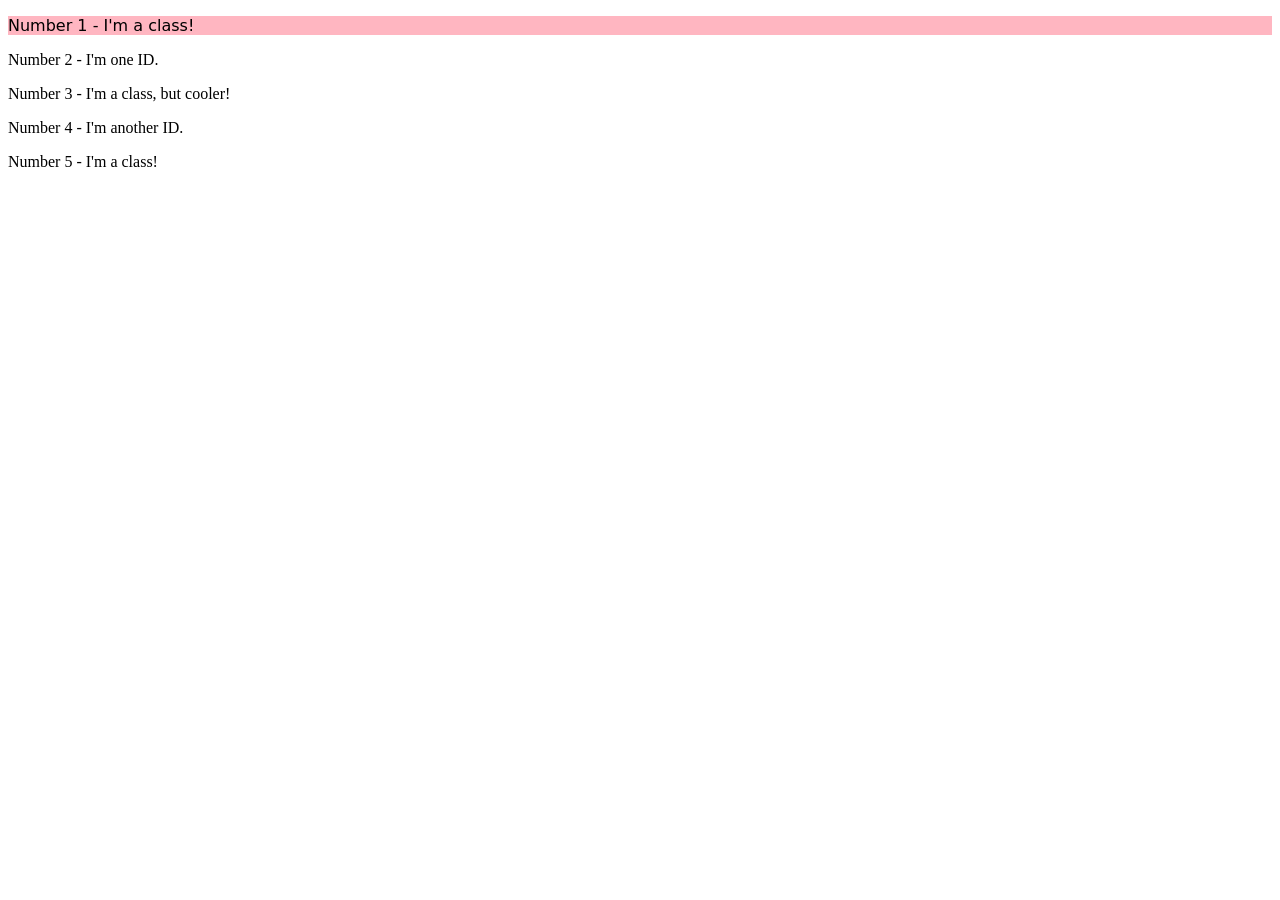
==== foundations/intro-to-css/02-class-id-selectors/index.html @ 6af628ce "exercise 2 completed" ====
<!DOCTYPE html>
<html lang="en">
  <head>
    <meta charset="UTF-8">
    <meta http-equiv="X-UA-Compatible" content="IE=edge">
    <meta name="viewport" content="width=device-width, initial-scale=1.0">
    <title>Class and ID Selectors</title>
    <link rel="stylesheet" href="style.css">
  </head>
  <body>
    <p class="odd">Number 1 - I'm a class!</p>
    <div>Number 2 - I'm one ID.</div>
    <p>Number 3 - I'm a class, but cooler!</p>
    <div>Number 4 - I'm another ID.</div>
    <p>Number 5 - I'm a class!</p>
  </body>
</html>
---- foundations/intro-to-css/02-class-id-selectors/style.css ----
/* Add CSS Styling */
.odd {

background-color: lightpink;  
font-family: Verdana, Dejavu Sans, sans-serif
}

.member{

font-size: 24px;
}

#dos {

    color: blue;
    font-size: 36px;
}

#quatro {

    background-color: lightgreen; 
    font-size: 24px;
    font-weight: bold;

}
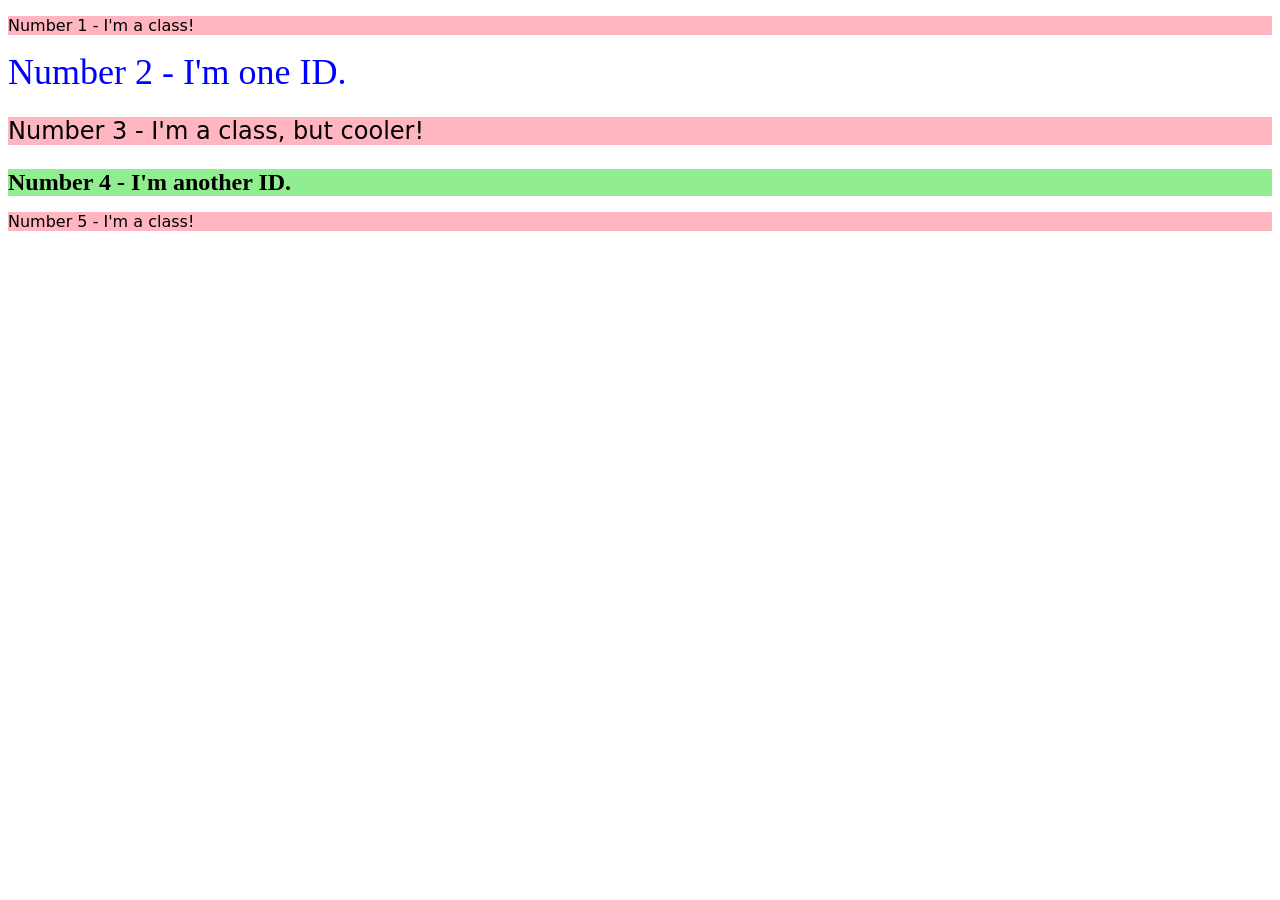
==== commit b57b1281: "mod" ====
--- a/foundations/intro-to-css/02-class-id-selectors/index.html
+++ b/foundations/intro-to-css/02-class-id-selectors/index.html
@@ -9,10 +9,10 @@
   </head>
   <body>
     <p class="odd">Number 1 - I'm a class!</p>
-    <div>Number 2 - I'm one ID.</div>
-    <p>Number 3 - I'm a class, but cooler!</p>
-    <div>Number 4 - I'm another ID.</div>
-    <p>Number 5 - I'm a class!</p>
+    <div id="dos">Number 2 - I'm one ID.</div>
+    <p class="odd member">Number 3 - I'm a class, but cooler!</p>
+    <div id="quatro">Number 4 - I'm another ID.</div>
+    <p class="odd">Number 5 - I'm a class!</p>
   </body>
 </html>
 
